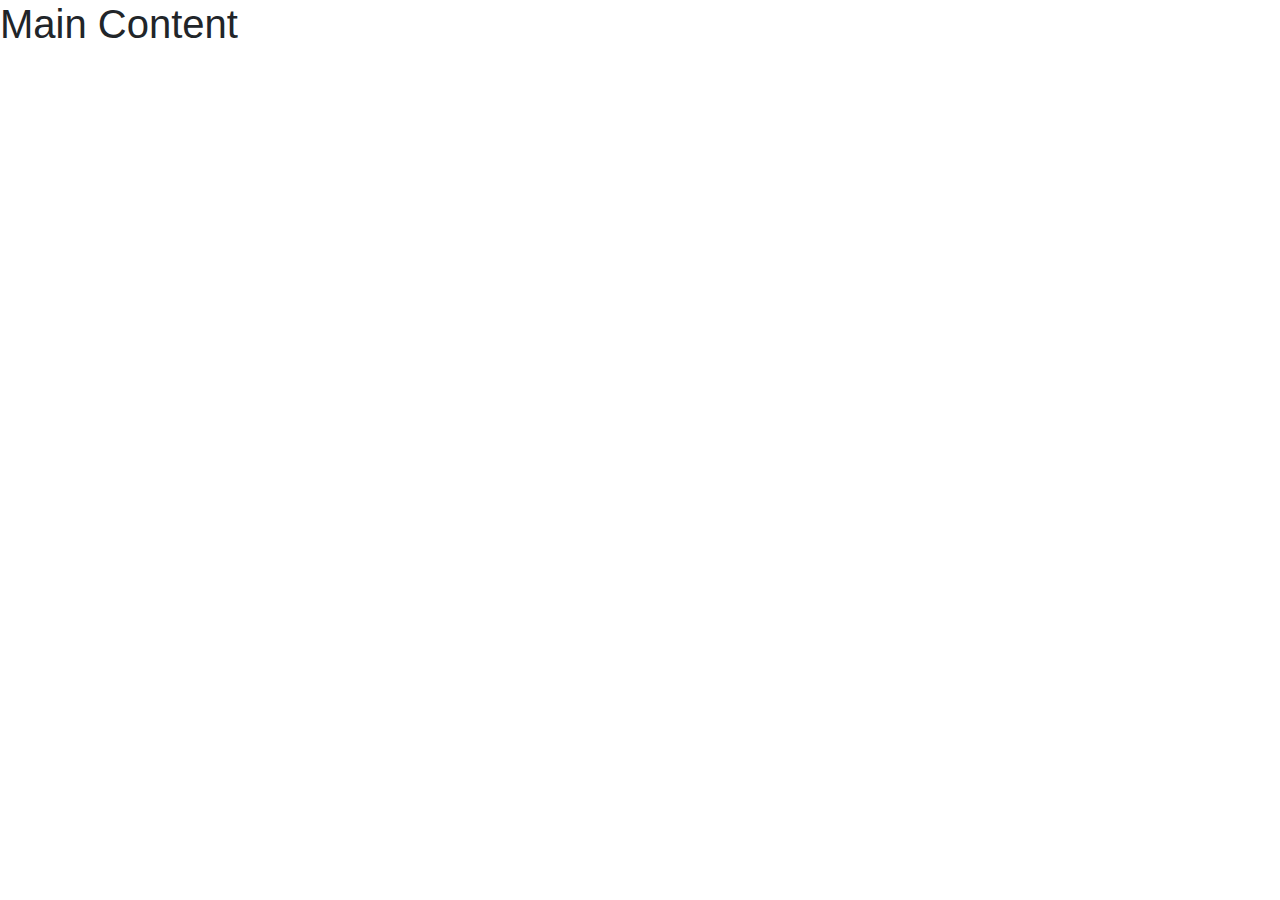
==== holy_grail.html @ 9f590f6b "holy grail initial commit" ====
<!DOCTYPE html>
<html>
<head>
	<link rel="stylesheet" 
		href="https://maxcdn.bootstrapcdn.com/bootstrap/4.0.0/css/bootstrap.min.css" integrity="sha384-Gn5384xqQ1aoWXA+058RXPxPg6fy4IWvTNh0E263XmFcJlSAwiGgFAW/dAiS6JXm"
		crossorigin="anonymous">
	<title>Holy Grail</title>
</head>
<body>
	<main class="row">
  	<section class="col">
    	<h1>Main Content</h1>
    </section>
    <aside class="col left-sidebar">
    </aside>
    <aside class="col right-sidebar">
    </aside>
	</main>
</body>
</html>
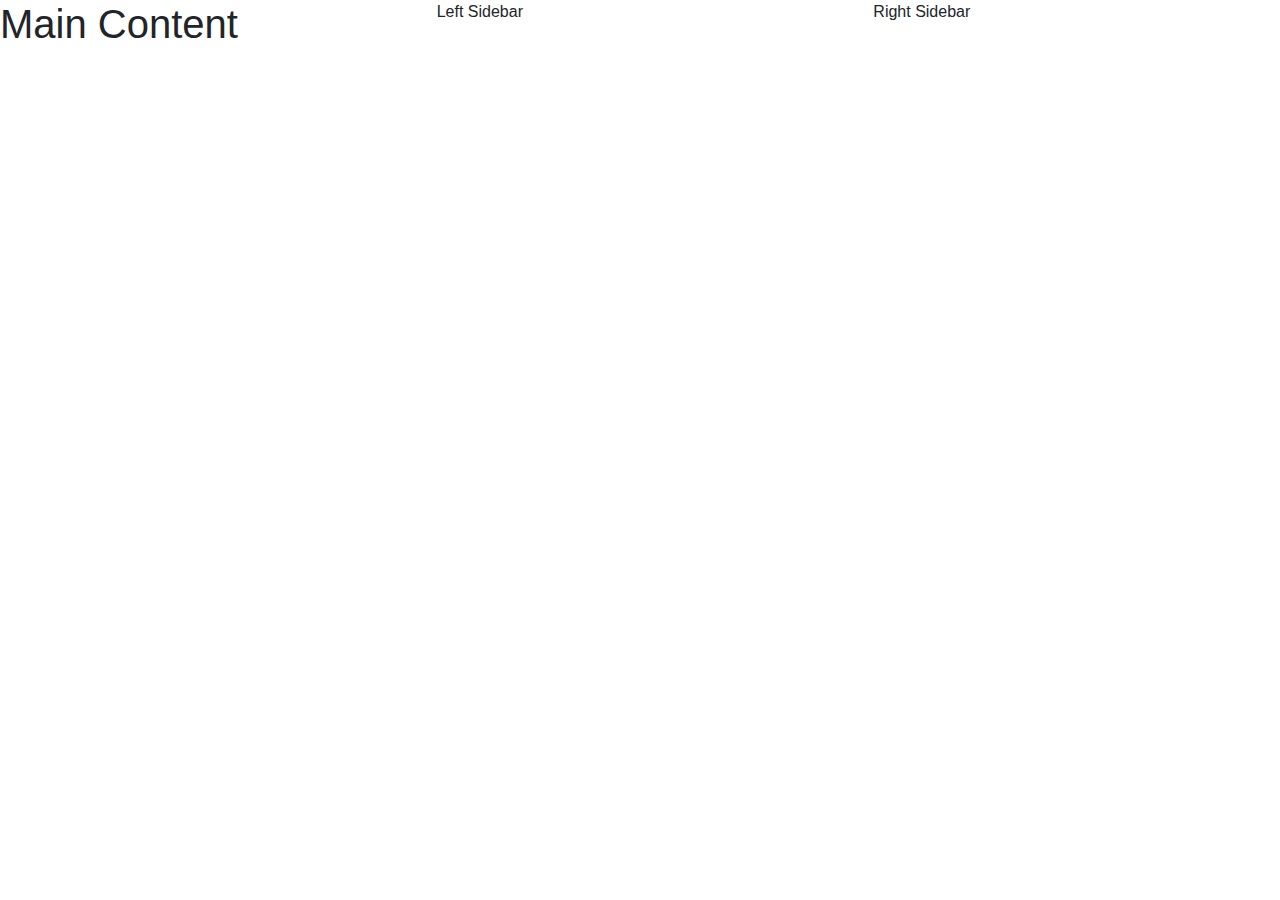
==== commit e6b7a03a: "holy grail" ====
--- a/holy_grail.html
+++ b/holy_grail.html
@@ -5,16 +5,23 @@
 		href="https://maxcdn.bootstrapcdn.com/bootstrap/4.0.0/css/bootstrap.min.css" integrity="sha384-Gn5384xqQ1aoWXA+058RXPxPg6fy4IWvTNh0E263XmFcJlSAwiGgFAW/dAiS6JXm"
 		crossorigin="anonymous">
 	<title>Holy Grail</title>
+    <link rel="stylesheet" href="css/style.css">
 </head>
 <body>
+    <header>
+    </header>
 	<main class="row">
   	<section class="col">
     	<h1>Main Content</h1>
     </section>
     <aside class="col left-sidebar">
+        <p>Left Sidebar</p>
     </aside>
     <aside class="col right-sidebar">
+        <p>Right Sidebar</p>
     </aside>
 	</main>
+    <footer>
+    </footer>
 </body>
 </html>--- a/css/style.css
+++ b/css/style.css
@@ -0,0 +1,56 @@
+* {
+	margin: 0;
+	padding: 0;
+	font-family: Arial, sans-serif;
+}
+
+.welcome-title {
+	color: #4FC1AC;
+	background: #2E3543;
+	font-weight: bold;
+	font-family: Arial, sans-serif;
+	font-size: 40px;
+}
+
+.welcome-greeting {
+	font-weight: bold;
+	font-family: Arial, sans-serif;
+	font-size: 45px;
+	text-align: center;
+}
+
+.welcome-greeting-tagline {
+	font-weight: bold;
+	font-family: Arial, sans-serif;
+	font-size: 35px;
+	text-align: center;
+}
+
+.subheadings {
+	color: #4FC1AC;
+	background: #2E3543;
+	font-weight: bold;
+	font-family: Arial, sans-serif;
+	font-size: 35px;
+	text-align: right;
+}
+
+.text-plate {
+	background: #91abc1;
+	max-width: 300px;
+	margin: 30px;
+	width: 20vw;
+	font-size: 20px;
+	color: #424331;
+	padding: 10px;
+}
+
+.img-plate {
+	margin: 30px;
+	max-height: 300px;
+	max-width: 300px;
+}
+
+main {
+	min-height: 80vh;
+}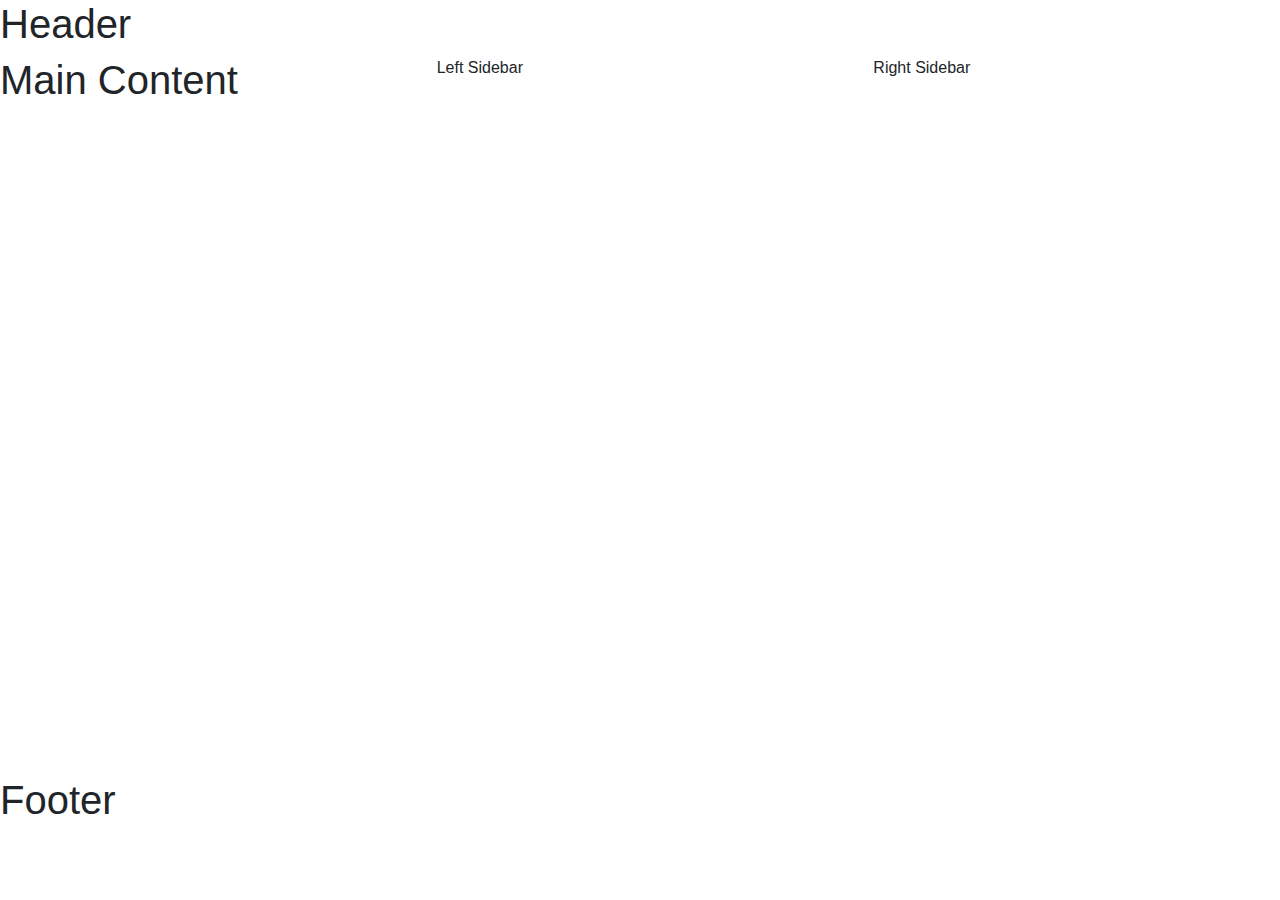
==== commit 57bf7741: "header/footer text" ====
--- a/holy_grail.html
+++ b/holy_grail.html
@@ -9,6 +9,7 @@
 </head>
 <body>
     <header>
+        <h1>Header</h1>
     </header>
 	<main class="row">
   	<section class="col">
@@ -22,6 +23,7 @@
     </aside>
 	</main>
     <footer>
+        <h1>Footer</h1>
     </footer>
 </body>
 </html>